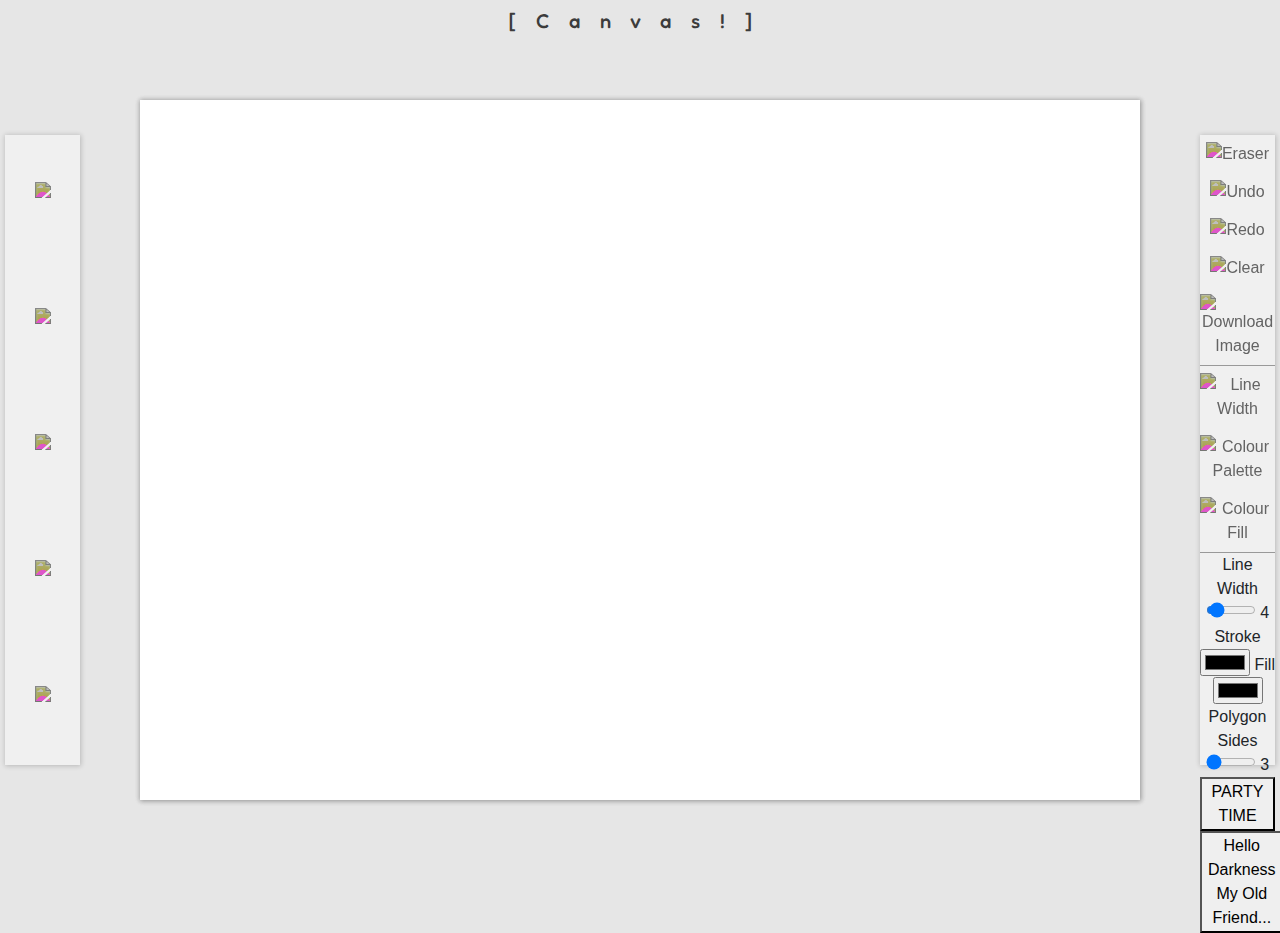
==== index.html @ 96c4acb2 "fixed index.html" ====
<!DOCTYPE html>
<html lang="en">

<head>
    <meta charset="UTF-8">
    <meta name="viewport" content="width=device-width, initial-scale=1.0">
    <link rel="stylesheet" href="https://pro.fontawesome.com/releases/v5.10.0/css/all.css"
        integrity="sha384-AYmEC3Yw5cVb3ZcuHtOA93w35dYTsvhLPVnYs9eStHfGJvOvKxVfELGroGkvsg+p" crossorigin="anonymous" />
    <link rel="stylesheet"
        href="https://maxst.icons8.com/vue-static/landings/line-awesome/line-awesome/1.3.0/css/line-awesome.min.css">
    <link rel="stylesheet" href="https://stackpath.bootstrapcdn.com/bootstrap/4.4.1/css/bootstrap.min.css"
        integrity="sha384-Vkoo8x4CGsO3+Hhxv8T/Q5PaXtkKtu6ug5TOeNV6gBiFeWPGFN9MuhOf23Q9Ifjh" crossorigin="anonymous" />
    <link rel="stylesheet" href="./assets/css/stylesheet.css" />
    <title>Canvas</title>
</head>

<body>

    <!---------------------------------- LOGO ---------------------------------->

    <header>
        <div id="parrotContainer">
            <img src="./assets/images/parrot.gif"/>
            <img src="./assets/images/parrot.gif"/>
            <img src="./assets/images/parrot.gif"/>
        </div>
        <h1 id="logo">[Canvas!]</h1>
    </header>

    <!---------------------------------- TOOLBOX ---------------------------------->

    <div class="toolbox left">

        <!-------------------------- CATEGORIES - DRAW------------------------------>

        <div class="tools cate">
            <img src="https://img.icons8.com/material-rounded/35/000000/pencil-tip.png" onclick="showHideTools()" />
            <div class="cate-items" id="tool-items">
                <div class="cate-item-1" id="drawing-line">
                    <img src="https://img.icons8.com/material-rounded/35/000000/pencil--v1.png" /> </div>
                <div class="cate-item-2" id="drawing-brush">
                    <img src="https://img.icons8.com/material-rounded/35/000000/paint.png" /> </div>
            </div>
        </div>

        <!---------------------------------- CATEGORIES - STROKES ---------------------------------->

        <div class="strokes cate">
            <img src="https://img.icons8.com/material-rounded/40/000000/line.png" onclick="showHideStroke()" />
            <div class="cate-items" id="stroke-items">
                <div class="cate-item-1" id="straight-line">
                    <img src="https://img.icons8.com/material-rounded/35/000000/vertical-line.png" />
                </div>
                <div class="cate-item-2" id="quadratic-curve">
                    <img src="https://img.icons8.com/material-rounded/35/000000/vector.png" />
                </div>
            </div>
        </div>

        <!---------------------------------- CATEGORIES - SHAPES ---------------------------------->

        <div class="shapes cate">
            <img src="https://img.icons8.com/material-rounded/40/000000/metamorphose.png" onclick="showHideShape()" />
            <div class="cate-items" id="shape-items">
                <div class="cate-item-1" id="drawing-rectangle">
                    <img src="https://img.icons8.com/material-rounded/35/000000/rectangle-stroked.png" /> </div>
                <div class="cate-item-2" id="drawing-circle">
                    <img src="https://img.icons8.com/material-rounded/35/000000/circled.png" /> </div>
                <div class="cate-item-3" id="drawing-polygon">
                    <img src="https://img.icons8.com/material-rounded/35/000000/triangle-stroked.png" /> </div>
            </div>
        </div>

        <!---------------------------------- CATEGORIES - TEXT ---------------------------------->

        <div class="text cate" id="text-box">
            <img src="https://img.icons8.com/material-rounded/40/000000/text.png" />
        </div>

        <!---------------------------------- CATEGORIES - MEMES ---------------------------------->

        <div class="meme cate">
            <img src="https://img.icons8.com/ios/40/000000/doge.png" />
        </div>

    </div>

    <!---------------------------------- CANVAS ---------------------------------->

    <!-- <canvas id="canvas" width="600" height="600"></canvas> -->
    <div id="canvas-container" class="">
        <canvas id="canvas-real" class="canvas" width="1000px" height="700px"></canvas>
        <canvas id="canvas-draft" class="canvas" width="1000px" height="700px"></canvas>

        <!---------------------------------- TOOLBAR - RIGHT ---------------------------------->

        <div class="toolbox right">

            <!---------------------------------- CATEGORIES - GENERAL (UNDO, REDO, , CLEAR, EXPORT) ---------------------------------->
            <div class="general">
                <div id="eraser">
                    <img src="https://img.icons8.com/material-rounded/24/000000/erase.png" title="Eraser"
                        title="Eraser" />
                </div>
                <div class="steps">
                    <img src="https://img.icons8.com/material-rounded/24/000000/undo.png" id="undo" title="Undo" />
                    <br>
                    <img src="https://img.icons8.com/material-rounded/24/000000/redo.png" id="redo" title="Redo" />
                </div>
                <div class="clear" id="clear">
                    <img src="https://img.icons8.com/material-rounded/24/000000/delete-sign.png" title="Clear" />
                </div>
                <div class="export constant" id="download">
                    <img src="https://img.icons8.com/material-rounded/24/000000/save.png" title="Download Image" />
                </div>
                <div>
                    <img src="https://img.icons8.com/material-rounded/24/000000/line-width.png" title="Line Width" />
                </div>
                <div class="constant">
                    <img src="https://img.icons8.com/material-rounded/24/000000/paint-palette.png"
                        title="Colour Palette" />
                    <br>
                    <img src="https://img.icons8.com/material-rounded/24/000000/fill-color.png" title="Colour Fill" />
                </div>
            </div>


            <!---------------------------------- CATEGORIES - DYNAMIC ---------------------------------->
            <div class="interactive">
                <!-- Global - Line Width -->
                <div>
                <span>
                    Line Width<input class="slider" type="range" id="lineWidth" value="4" min="0" max="50" oninput="lineWidthOutput.value = lineWidth.value">
                </span>
                <span>
                    <output id="lineWidthOutput">4</output>
                </span>
                </div>
                <!-- Global - Stroke colour -->
                <span>Stroke<input id="strokeFill" type="color">
                </span>
                <!-- Global - Object fill -->
                <span>Fill<input id="objectFill" type="color">
                </span>
                <!-- Polygon - Sides -->
                <div>
                    <span>
                        Polygon Sides<input class="slider" type="range" id="polygonSides" value="3" min="3" max="12" oninput="polygonSidesOutput.value = polygonSides.value">
                    </span>
                    <span>
                        <output id="polygonSidesOutput">3</output>
                    </span>
                </div>

                <!-- Modes - party & Dark -->

                <button id="partyMode" onclick="partyMode(); bwLogo(); showHideParrot()">
                    PARTY TIME
                </button>
        
                <button id="dark" onclick="darkMode(); bwLogo()">
                    Hello Darkness My Old Friend...
                </button>
            </div>
        </div>

        <!---------------------------------- SCRIPT ---------------------------------->
        <!-- UI functions -->
        <script src="./assets/js/utilities/ui-functions.js">
            type = "text/javascript"
        </script>
        <!-- jQuery -->
        <script src="https://code.jquery.com/jquery-3.5.1.js"
            integrity="sha256-QWo7LDvxbWT2tbbQ97B53yJnYU3WhH/C8ycbRAkjPDc=" crossorigin="anonymous"></script>

        <!-- The drawing functionality  -->
        <script src="./assets/js/utilities/canvas-common.js" type="text/javascript"></script>
        <!-- The drawing line functionality  -->
        <script src="./assets/js/lines/drawing-line.js" type="text/javascript"></script>
        <!-- The stright line functionality  -->
        <script src="./assets/js/lines/straight-line.js" type="text/javascript"></script>
        <!-- The quadratic line functionality  -->
        <script src="./assets/js/lines/quadratic-curve.js" type="text/javascript"></script>
        <!-- The drawing brush functionality  -->
        <script src="./assets/js/lines/drawing-brush.js" type="text/javascript" async defer></script>
        <!-- The drawing rectangle functionality  -->
        <script src="./assets/js/shapes/drawing-rectangle.js" type="text/javascript"></script>
        <!-- The drawing circle functionality  -->
        <script src="./assets/js/shapes/drawing-circle.js" type="text/javascript"></script>
        <!-- The drawing polygon functionality  -->
        <script src="./assets/js/shapes/drawing-polygon.js" type="text/javascript"></script>   
       <!-- The text box functionality  -->
       <script src="./assets/js/text/text-box.js" type="text/javascript"></script>
        <!-- Eraser functionality -->
        <script src="./assets/js/lines/drawing-eraser.js" type="text/javascript"></script>
        <!-- Draw functions -->
        <script src="./assets/js/utilities/draw-functions.js" type="text/javascript"></script>
        <!-- Canvas functions -->
        <script src="./assets/js/utilities/canvas-functions.js" type="text/javascript"></script>
        <script type="text/javascript">
            $(() => {
                currentFunction = new DrawingLine(contextReal)
                $("#drawing-rectangle").click(() => {
                    currentFunction = new DrawingRectangle(contextReal, contextDraft);
                });
                $("#drawing-circle").click(() => {
                    currentFunction = new DrawingCircle(contextReal, contextDraft);
                });
                $("#drawing-polygon").click(() => {
                    currentFunction = new DrawingPolygon(contextReal, contextDraft);
                });
                $("#drawing-line").click(() => {
                    currentFunction = new DrawingLine(contextReal);
                });
                $("#quadratic-curve").click(() => {
                    currentFunction = new QuadraticCurve(contextReal,contextDraft);
                });
                $("#drawing-brush").click(() => {
                    currentFunction = new DrawingBrush(contextReal);
                });
                $("#text-box").click(() => {
                    currentFunction = new TextBox(contextReal,contextDraft);
                }); 
                $("#eraser").click(() => {
                    currentFunction = new Eraser(contextReal);
                });
                $("#straight-line").click(() => {
                    currentFunction = new StraightLine(contextReal, contextDraft);

                });
            })
        </script>
</body>

</html>
---- assets/css/stylesheet.css ----
/* ------------------ FONTS ------------------ */
@import url('https://fonts.googleapis.com/css2?family=Fredoka+One&display=swap');

/* ------------------ GENERAL ------------------ */

body {
  margin: 0px;
  background-color: rgb(230, 230, 230);
  overflow-x: hidden;
  transition: linear 1s;
}

header{
  width: 100vw;
  height:10vh;
  display: inline-flex;
  justify-content: center;
}

#logo {
  font-family: Fredoka One;
  font-size: 20px;
  letter-spacing: 20px;
  color: rgb(60, 60, 60);
  position: absolute;
  top: 1%;
  left: 50%;
  transform: translate(-50%, 0);
}

.slider{
  width: 50px;
}

#parrotContainer{
  padding-top: 5vh;
  display: none;
}

#parrotContainer img{
  height: 50px;
}

/* ------------------ TOOLBOX & CANVAS ------------------ */

.toolbox {
  position: absolute;
  background-color: rgb(240, 240, 240);
  width: 75px;
  box-shadow: 0.5px 0.5px 5px 0.5px rgba(0, 0, 0, 0.2);
  text-align: center;
}

.toolbox.left {
  height: 70vh;
  left: 5px;
  top: 50%;
  transform: translateY(-50%);
  display: flex;
  flex-direction: column;
}

.toolbox.right {
  height: 70vh;
  right: 5px;
  top: 50%;
  transform: translateY(-50%);
}

.toolbox img{
  filter: invert(15%) sepia(0%) saturate(482%) hue-rotate(209deg) brightness(90%) contrast(93%);
}

.constant {
  border-bottom: 1px solid #999;
}

.canvas {
  top: 50%;
  left: 50%; 
  transform: translate(-50%, -50%);
  position: absolute;
  box-shadow: 0.5px 0.5px 5px 0.5px rgba(0, 0, 0, 0.2);
}
.constant {
  border-bottom: 1px solid #999;
}


/* ------------------ ICONS ------------------ */

.toolbox img {
  padding: 7px 0 7px 0;
  color: rgb(100, 100, 100);
}

.toolbox img :hover {
  cursor: pointer;
}

/* ------------------ POPUPS ------------------ */
.cate {
  position: relative;
  padding: 7px 0 7px 0;
  height: 60px;
  width: 60px;
  margin: auto;
  top: 0;
  bottom: 0;
  left: 0;
  right: 0;
  z-index: 5;
}

.cate:hover {
  cursor: pointer;
}

.cate-items {
  position: absolute;
  left: 100px;
  display: none;
}

.cate-items div {
  position: absolute;
  left: -15px;
  background-color:  rgb(240, 240, 240);
  height: 60px;
  width: 60px;
  border-radius: 50%;
  box-shadow: 0.5px 0.5px 5px 0.5px rgba(0, 0, 0, 0.2);
}

.cate-items img {
  position: absolute;
  left: 13px;
  bottom: 5.5px;
}

.cate-item-1 {
  position: absolute;
  bottom: 8px;
}

.cate-item-2 {
  position: absolute;
  /* top: 22px; */
}

.cate-item-3 {
  position: absolute;
  top: 68px;
}

/* ------------------ DARK & PARTY MODES ------------------ */
.bodyPartyMode{
  animation: blinkingBackground 2s infinite;
  }
  @keyframes blinkingBackground{
    0%		{ background-color: #10c018;}
    25%		{ background-color: #1056c0;}
    50%		{ background-color: #ef0a1a;}
    75%		{ background-color: #254878;}
    100%	        { background-color: #04a1d5;}
  }

.h1BWToggle{
  font-family: Fredoka One;
  font-size: 20px;
  letter-spacing: 20px;
  position: absolute;
  top: 1%;
  left: 50%;
  transform: translate(-50%, 0);
  color: #e0e0e0;
}

.bodyDarkMode{
  background-color: rgb(60, 60, 60);
  transition: linear 1s;
}
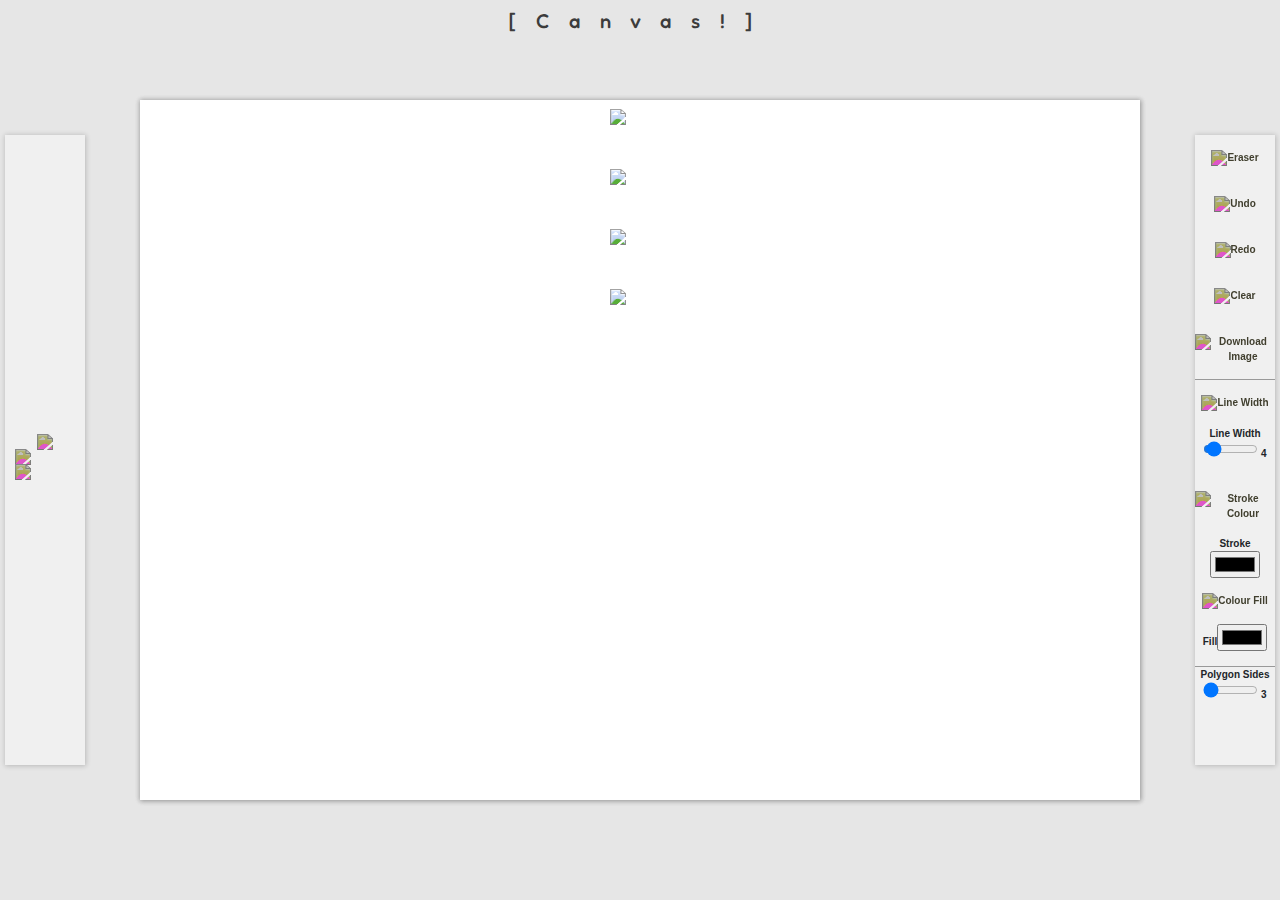
==== commit 0f4e2cb4: "styling for buttons and general positionings. moved mode to doge logo. fixed parrot bug." ====
--- a/index.html
+++ b/index.html
@@ -34,7 +34,7 @@
         <!-------------------------- CATEGORIES - DRAW------------------------------>
 
         <div class="tools cate">
-            <img src="https://img.icons8.com/material-rounded/35/000000/pencil-tip.png" onclick="showHideTools()" />
+            <img src="https://img.icons8.com/material-rounded/35/000000/pencil-tip.png" onclick="showHideTools() />
             <div class="cate-items" id="tool-items">
                 <div class="cate-item-1" id="drawing-line">
                     <img src="https://img.icons8.com/material-rounded/35/000000/pencil--v1.png" /> </div>
@@ -80,17 +80,24 @@
         <!---------------------------------- CATEGORIES - MEMES ---------------------------------->
 
         <div class="meme cate">
-            <img src="https://img.icons8.com/ios/40/000000/doge.png" />
+            <img src="https://img.icons8.com/ios/40/000000/doge.png" onclick="showHideMode()"/>
+            <div class="cate-items" id="mode-items">
+                <div class="cate-item-1" id="dark" onclick="darkMode(); bwLogo()">
+                    <img src="https://img.icons8.com/material-two-tone/35/000000/toggle-on--v2.png" /> </div>
+                <div class="cate-item-2" id="partyMode" onclick="partyMode(); bwLogo(); showHideParrot()">
+                    <img src="https://img.icons8.com/ios-glyphs/35/000000/disco-ball.png" /> </div>
+            </div>
         </div>
 
     </div>
 
     <!---------------------------------- CANVAS ---------------------------------->
 
-    <!-- <canvas id="canvas" width="600" height="600"></canvas> -->
     <div id="canvas-container" class="">
         <canvas id="canvas-real" class="canvas" width="1000px" height="700px"></canvas>
         <canvas id="canvas-draft" class="canvas" width="1000px" height="700px"></canvas>
+        <input id="textInput" name="inputField" value=""></input>
+    </div>
 
         <!---------------------------------- TOOLBAR - RIGHT ---------------------------------->
 
@@ -99,7 +106,7 @@
             <!---------------------------------- CATEGORIES - GENERAL (UNDO, REDO, , CLEAR, EXPORT) ---------------------------------->
             <div class="general">
                 <div id="eraser">
-                    <img src="https://img.icons8.com/material-rounded/24/000000/erase.png" title="Eraser"
+                    <img src="https://img.icons8.com/material-rounded/24/000000/erase.png"
                         title="Eraser" />
                 </div>
                 <div class="steps">
@@ -110,38 +117,34 @@
                 <div class="clear" id="clear">
                     <img src="https://img.icons8.com/material-rounded/24/000000/delete-sign.png" title="Clear" />
                 </div>
-                <div class="export constant" id="download">
+                <div class="export lastItem" id="download">
                     <img src="https://img.icons8.com/material-rounded/24/000000/save.png" title="Download Image" />
                 </div>
                 <div>
-                    <img src="https://img.icons8.com/material-rounded/24/000000/line-width.png" title="Line Width" />
+                    <img src="https://img.icons8.com/material-rounded/20/000000/line-width.png" title="Line Width" />
+                        <span class="toolboxDescrption">
+                            Line Width<input class="slider" type="range" id="lineWidth" value="4" min="0" max="50" oninput="lineWidthOutput.value = lineWidth.value">
+                        </span>
+                        <span>
+                            <output id="lineWidthOutput">4</output>
+                        </span>
                 </div>
                 <div class="constant">
-                    <img src="https://img.icons8.com/material-rounded/24/000000/paint-palette.png"
-                        title="Colour Palette" />
+                    <img src="https://img.icons8.com/material-rounded/20/000000/paint-palette.png"
+                        title="Stroke Colour" />
+                        <span>Stroke<input id="strokeFill" type="color">
+                        </span>
                     <br>
-                    <img src="https://img.icons8.com/material-rounded/24/000000/fill-color.png" title="Colour Fill" />
+                    <img src="https://img.icons8.com/material-rounded/20/000000/fill-color.png" title="Colour Fill" />
+                    <span>Fill<input id="objectFill" type="color">
+                    </span>
                 </div>
             </div>
 
 
             <!---------------------------------- CATEGORIES - DYNAMIC ---------------------------------->
             <div class="interactive">
-                <!-- Global - Line Width -->
-                <div>
-                <span>
-                    Line Width<input class="slider" type="range" id="lineWidth" value="4" min="0" max="50" oninput="lineWidthOutput.value = lineWidth.value">
-                </span>
-                <span>
-                    <output id="lineWidthOutput">4</output>
-                </span>
-                </div>
-                <!-- Global - Stroke colour -->
-                <span>Stroke<input id="strokeFill" type="color">
-                </span>
-                <!-- Global - Object fill -->
-                <span>Fill<input id="objectFill" type="color">
-                </span>
+
                 <!-- Polygon - Sides -->
                 <div>
                     <span>
@@ -152,15 +155,15 @@
                     </span>
                 </div>
 
-                <!-- Modes - party & Dark -->
-
-                <button id="partyMode" onclick="partyMode(); bwLogo(); showHideParrot()">
+                <!-- Modes - party & Dark
+
+                <button class="modeBtn" id="partyMode" onclick="partyMode(); bwLogo(); showHideParrot()">
                     PARTY TIME
                 </button>
         
-                <button id="dark" onclick="darkMode(); bwLogo()">
+                <button class="modeBtn" id="dark" onclick="darkMode(); bwLogo()">
                     Hello Darkness My Old Friend...
-                </button>
+                </button> -->
             </div>
         </div>
 
--- a/assets/css/stylesheet.css
+++ b/assets/css/stylesheet.css
@@ -29,7 +29,7 @@
 }
 
 .slider{
-  width: 50px;
+  width: 55px;
 }
 
 #parrotContainer{
@@ -46,7 +46,7 @@
 .toolbox {
   position: absolute;
   background-color: rgb(240, 240, 240);
-  width: 75px;
+  width: 80px;
   box-shadow: 0.5px 0.5px 5px 0.5px rgba(0, 0, 0, 0.2);
   text-align: center;
 }
@@ -65,6 +65,8 @@
   right: 5px;
   top: 50%;
   transform: translateY(-50%);
+  font-size: 10px;
+  font-weight: bold;
 }
 
 .toolbox img{
@@ -72,6 +74,12 @@
 }
 
 .constant {
+  padding-top: 15px;
+  padding-bottom: 15px;
+  border-bottom: 1px solid #999;
+}
+
+.lastItem{
   border-bottom: 1px solid #999;
 }
 
@@ -86,16 +94,21 @@
   border-bottom: 1px solid #999;
 }
 
-
 /* ------------------ ICONS ------------------ */
 
 .toolbox img {
   padding: 7px 0 7px 0;
-  color: rgb(100, 100, 100);
+  filter: invert(15%) sepia(0%) saturate(482%) hue-rotate(209deg) brightness(90%) contrast(93%);
 }
 
 .toolbox img :hover {
   cursor: pointer;
+}
+
+.toolbox.right img{
+  cursor: pointer;
+  padding: 15px 0 15px 0;
+
 }
 
 /* ------------------ POPUPS ------------------ */
@@ -153,6 +166,21 @@
   top: 68px;
 }
 
+/* ------------------ TEXT ------------------ */
+
+/* to make the text box invisible by default */
+#textInput{
+display: none;
+position: absolute;
+z-index: 5;
+background-color: transparent;
+background-image: none;
+border: 1px dotted gray;
+font-family: Impact;
+}
+
+
+
 /* ------------------ DARK & PARTY MODES ------------------ */
 .bodyPartyMode{
   animation: blinkingBackground 2s infinite;
@@ -180,3 +208,12 @@
   background-color: rgb(60, 60, 60);
   transition: linear 1s;
 }
+
+.modeBtn{
+  border-radius: 10px;
+  height: 50px;
+  width: 50px;
+  font-size: 8px;
+}
+/* ------------------ Toggle ------------------ */
+
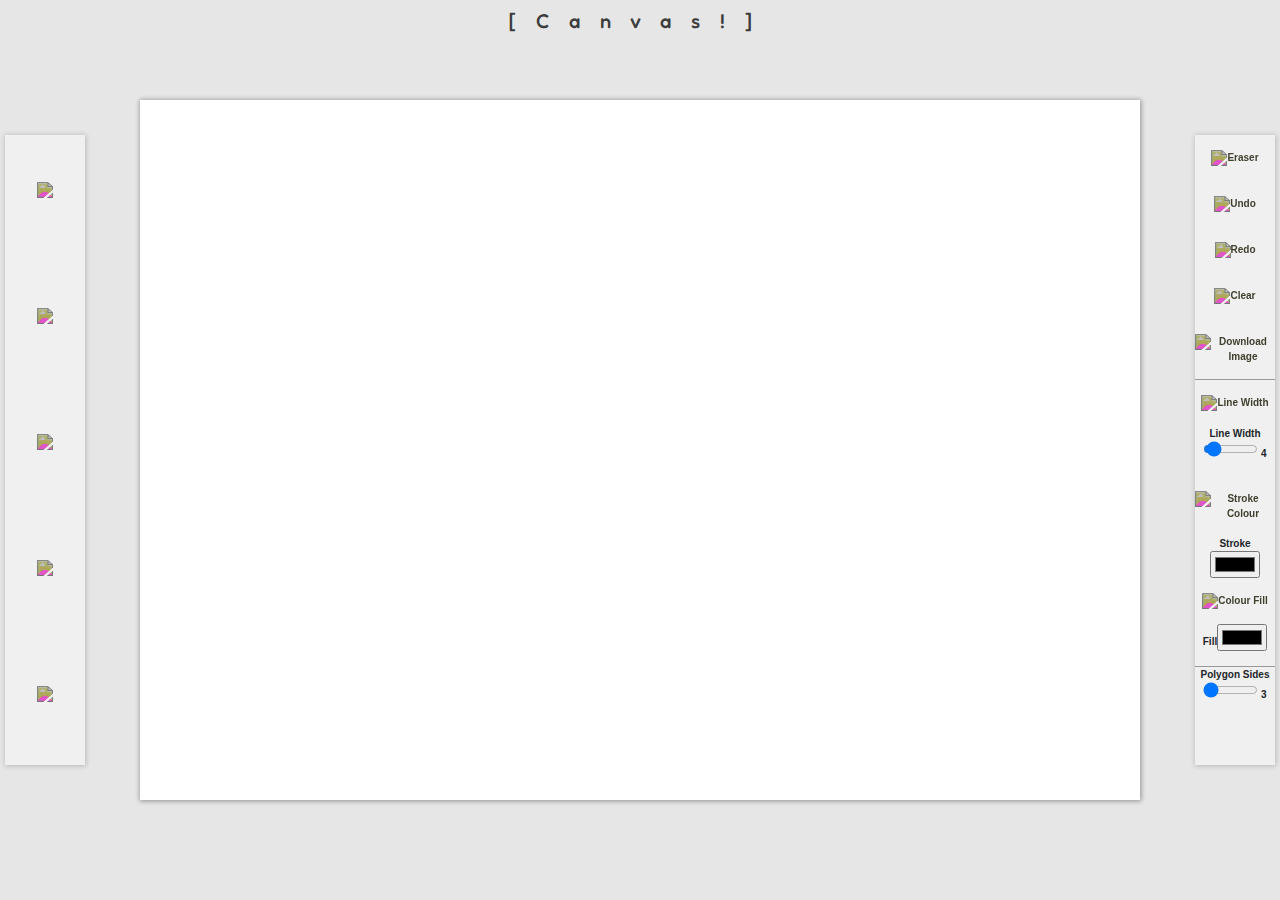
==== commit 5837721a: "fixed html bug for previous push" ====
--- a/index.html
+++ b/index.html
@@ -34,7 +34,7 @@
         <!-------------------------- CATEGORIES - DRAW------------------------------>
 
         <div class="tools cate">
-            <img src="https://img.icons8.com/material-rounded/35/000000/pencil-tip.png" onclick="showHideTools() />
+            <img src="https://img.icons8.com/material-rounded/35/000000/pencil-tip.png" onclick="showHideTools() title="Paint Tool" />
             <div class="cate-items" id="tool-items">
                 <div class="cate-item-1" id="drawing-line">
                     <img src="https://img.icons8.com/material-rounded/35/000000/pencil--v1.png" /> </div>
@@ -106,7 +106,7 @@
             <!---------------------------------- CATEGORIES - GENERAL (UNDO, REDO, , CLEAR, EXPORT) ---------------------------------->
             <div class="general">
                 <div id="eraser">
-                    <img src="https://img.icons8.com/material-rounded/24/000000/erase.png"
+                    <img src="https://img.icons8.com/material-rounded/24/000000/erase.png" title="Eraser"
                         title="Eraser" />
                 </div>
                 <div class="steps">
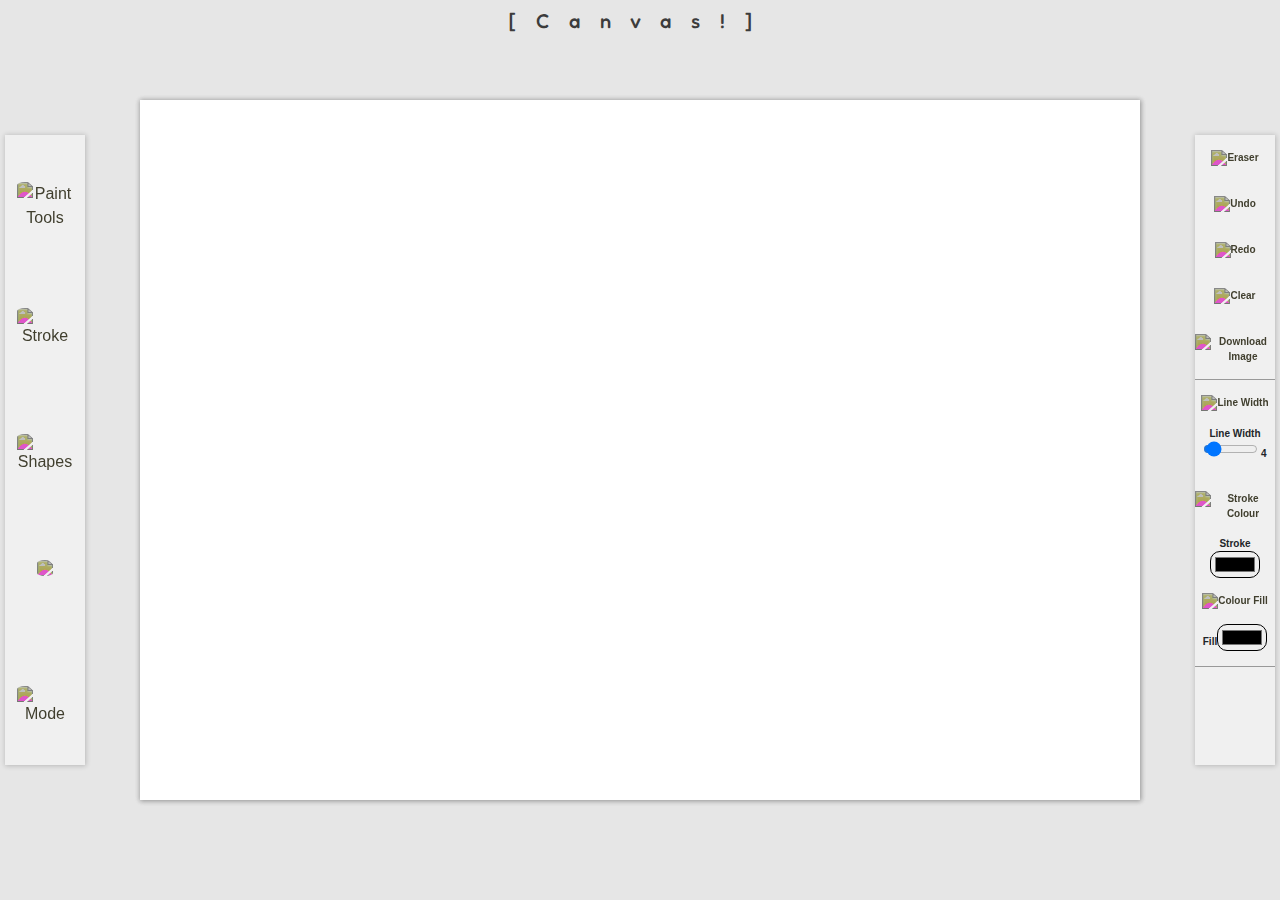
==== commit 3de7ef8b: "added hover shadow, hiding of polygon slider function is not working properly." ====
--- a/index.html
+++ b/index.html
@@ -20,9 +20,9 @@
 
     <header>
         <div id="parrotContainer">
-            <img src="./assets/images/parrot.gif"/>
-            <img src="./assets/images/parrot.gif"/>
-            <img src="./assets/images/parrot.gif"/>
+            <img src="./assets/images/parrot.gif" />
+            <img src="./assets/images/parrot.gif" />
+            <img src="./assets/images/parrot.gif" />
         </div>
         <h1 id="logo">[Canvas!]</h1>
     </header>
@@ -34,25 +34,28 @@
         <!-------------------------- CATEGORIES - DRAW------------------------------>
 
         <div class="tools cate">
-            <img src="https://img.icons8.com/material-rounded/35/000000/pencil-tip.png" onclick="showHideTools() title="Paint Tool" />
+            <img src="https://img.icons8.com/material-rounded/35/000000/pencil-tip.png" onclick="showHideTools()"
+                title="Paint Tools" />
             <div class="cate-items" id="tool-items">
                 <div class="cate-item-1" id="drawing-line">
-                    <img src="https://img.icons8.com/material-rounded/35/000000/pencil--v1.png" /> </div>
+                    <img src="https://img.icons8.com/material-rounded/35/000000/pencil--v1.png" title="Pencil" /> </div>
                 <div class="cate-item-2" id="drawing-brush">
-                    <img src="https://img.icons8.com/material-rounded/35/000000/paint.png" /> </div>
+                    <img src="https://img.icons8.com/material-rounded/35/000000/paint.png" title="Brush" /> </div>
             </div>
         </div>
 
         <!---------------------------------- CATEGORIES - STROKES ---------------------------------->
 
         <div class="strokes cate">
-            <img src="https://img.icons8.com/material-rounded/40/000000/line.png" onclick="showHideStroke()" />
+            <img src="https://img.icons8.com/material-rounded/40/000000/line.png" onclick="showHideStroke()"
+                title="Stroke" />
             <div class="cate-items" id="stroke-items">
                 <div class="cate-item-1" id="straight-line">
-                    <img src="https://img.icons8.com/material-rounded/35/000000/vertical-line.png" />
+                    <img src="https://img.icons8.com/material-rounded/35/000000/vertical-line.png"
+                        title="Straight Lines" />
                 </div>
                 <div class="cate-item-2" id="quadratic-curve">
-                    <img src="https://img.icons8.com/material-rounded/35/000000/vector.png" />
+                    <img src="https://img.icons8.com/material-rounded/35/000000/vector.png" title="Quadratic Curve" />
                 </div>
             </div>
         </div>
@@ -60,14 +63,17 @@
         <!---------------------------------- CATEGORIES - SHAPES ---------------------------------->
 
         <div class="shapes cate">
-            <img src="https://img.icons8.com/material-rounded/40/000000/metamorphose.png" onclick="showHideShape()" />
+            <img src="https://img.icons8.com/material-rounded/40/000000/metamorphose.png" onclick="showHideShape()"
+                title="Shapes" />
             <div class="cate-items" id="shape-items">
                 <div class="cate-item-1" id="drawing-rectangle">
-                    <img src="https://img.icons8.com/material-rounded/35/000000/rectangle-stroked.png" /> </div>
+                    <img src="https://img.icons8.com/material-rounded/35/000000/rectangle-stroked.png"
+                        title="Rectangle" /> </div>
                 <div class="cate-item-2" id="drawing-circle">
-                    <img src="https://img.icons8.com/material-rounded/35/000000/circled.png" /> </div>
+                    <img src="https://img.icons8.com/material-rounded/35/000000/circled.png" title="Circle" /> </div>
                 <div class="cate-item-3" id="drawing-polygon">
-                    <img src="https://img.icons8.com/material-rounded/35/000000/triangle-stroked.png" /> </div>
+                    <img src="https://img.icons8.com/material-rounded/35/000000/triangle-stroked.png" title="Polygon"
+                        onclick="showHideSideSlider()" /> </div>
             </div>
         </div>
 
@@ -80,12 +86,13 @@
         <!---------------------------------- CATEGORIES - MEMES ---------------------------------->
 
         <div class="meme cate">
-            <img src="https://img.icons8.com/ios/40/000000/doge.png" onclick="showHideMode()"/>
+            <img src="https://img.icons8.com/ios/40/000000/doge.png" onclick="showHideMode()" title="Mode" />
             <div class="cate-items" id="mode-items">
                 <div class="cate-item-1" id="dark" onclick="darkMode(); bwLogo()">
-                    <img src="https://img.icons8.com/material-two-tone/35/000000/toggle-on--v2.png" /> </div>
+                    <img src="https://img.icons8.com/material-two-tone/35/000000/toggle-on--v2.png"
+                        title="Hello darkness my old friend..." /> </div>
                 <div class="cate-item-2" id="partyMode" onclick="partyMode(); bwLogo(); showHideParrot()">
-                    <img src="https://img.icons8.com/ios-glyphs/35/000000/disco-ball.png" /> </div>
+                    <img src="https://img.icons8.com/ios-glyphs/35/000000/disco-ball.png" title="PARTY TIME" /> </div>
             </div>
         </div>
 
@@ -99,140 +106,131 @@
         <input id="textInput" name="inputField" value=""></input>
     </div>
 
-        <!---------------------------------- TOOLBAR - RIGHT ---------------------------------->
-
-        <div class="toolbox right">
-
-            <!---------------------------------- CATEGORIES - GENERAL (UNDO, REDO, , CLEAR, EXPORT) ---------------------------------->
-            <div class="general">
-                <div id="eraser">
-                    <img src="https://img.icons8.com/material-rounded/24/000000/erase.png" title="Eraser"
-                        title="Eraser" />
-                </div>
-                <div class="steps">
-                    <img src="https://img.icons8.com/material-rounded/24/000000/undo.png" id="undo" title="Undo" />
-                    <br>
-                    <img src="https://img.icons8.com/material-rounded/24/000000/redo.png" id="redo" title="Redo" />
-                </div>
-                <div class="clear" id="clear">
-                    <img src="https://img.icons8.com/material-rounded/24/000000/delete-sign.png" title="Clear" />
-                </div>
-                <div class="export lastItem" id="download">
-                    <img src="https://img.icons8.com/material-rounded/24/000000/save.png" title="Download Image" />
-                </div>
-                <div>
-                    <img src="https://img.icons8.com/material-rounded/20/000000/line-width.png" title="Line Width" />
-                        <span class="toolboxDescrption">
-                            Line Width<input class="slider" type="range" id="lineWidth" value="4" min="0" max="50" oninput="lineWidthOutput.value = lineWidth.value">
-                        </span>
-                        <span>
-                            <output id="lineWidthOutput">4</output>
-                        </span>
-                </div>
-                <div class="constant">
-                    <img src="https://img.icons8.com/material-rounded/20/000000/paint-palette.png"
-                        title="Stroke Colour" />
-                        <span>Stroke<input id="strokeFill" type="color">
-                        </span>
-                    <br>
-                    <img src="https://img.icons8.com/material-rounded/20/000000/fill-color.png" title="Colour Fill" />
-                    <span>Fill<input id="objectFill" type="color">
-                    </span>
-                </div>
-            </div>
-
-
-            <!---------------------------------- CATEGORIES - DYNAMIC ---------------------------------->
-            <div class="interactive">
-
-                <!-- Polygon - Sides -->
-                <div>
-                    <span>
-                        Polygon Sides<input class="slider" type="range" id="polygonSides" value="3" min="3" max="12" oninput="polygonSidesOutput.value = polygonSides.value">
-                    </span>
-                    <span>
-                        <output id="polygonSidesOutput">3</output>
-                    </span>
-                </div>
-
-                <!-- Modes - party & Dark
-
-                <button class="modeBtn" id="partyMode" onclick="partyMode(); bwLogo(); showHideParrot()">
-                    PARTY TIME
-                </button>
-        
-                <button class="modeBtn" id="dark" onclick="darkMode(); bwLogo()">
-                    Hello Darkness My Old Friend...
-                </button> -->
-            </div>
-        </div>
-
-        <!---------------------------------- SCRIPT ---------------------------------->
-        <!-- UI functions -->
-        <script src="./assets/js/utilities/ui-functions.js">
-            type = "text/javascript"
-        </script>
-        <!-- jQuery -->
-        <script src="https://code.jquery.com/jquery-3.5.1.js"
-            integrity="sha256-QWo7LDvxbWT2tbbQ97B53yJnYU3WhH/C8ycbRAkjPDc=" crossorigin="anonymous"></script>
-
-        <!-- The drawing functionality  -->
-        <script src="./assets/js/utilities/canvas-common.js" type="text/javascript"></script>
-        <!-- The drawing line functionality  -->
-        <script src="./assets/js/lines/drawing-line.js" type="text/javascript"></script>
-        <!-- The stright line functionality  -->
-        <script src="./assets/js/lines/straight-line.js" type="text/javascript"></script>
-        <!-- The quadratic line functionality  -->
-        <script src="./assets/js/lines/quadratic-curve.js" type="text/javascript"></script>
-        <!-- The drawing brush functionality  -->
-        <script src="./assets/js/lines/drawing-brush.js" type="text/javascript" async defer></script>
-        <!-- The drawing rectangle functionality  -->
-        <script src="./assets/js/shapes/drawing-rectangle.js" type="text/javascript"></script>
-        <!-- The drawing circle functionality  -->
-        <script src="./assets/js/shapes/drawing-circle.js" type="text/javascript"></script>
-        <!-- The drawing polygon functionality  -->
-        <script src="./assets/js/shapes/drawing-polygon.js" type="text/javascript"></script>   
-       <!-- The text box functionality  -->
-       <script src="./assets/js/text/text-box.js" type="text/javascript"></script>
-        <!-- Eraser functionality -->
-        <script src="./assets/js/lines/drawing-eraser.js" type="text/javascript"></script>
-        <!-- Draw functions -->
-        <script src="./assets/js/utilities/draw-functions.js" type="text/javascript"></script>
-        <!-- Canvas functions -->
-        <script src="./assets/js/utilities/canvas-functions.js" type="text/javascript"></script>
-        <script type="text/javascript">
-            $(() => {
-                currentFunction = new DrawingLine(contextReal)
-                $("#drawing-rectangle").click(() => {
-                    currentFunction = new DrawingRectangle(contextReal, contextDraft);
-                });
-                $("#drawing-circle").click(() => {
-                    currentFunction = new DrawingCircle(contextReal, contextDraft);
-                });
-                $("#drawing-polygon").click(() => {
-                    currentFunction = new DrawingPolygon(contextReal, contextDraft);
-                });
-                $("#drawing-line").click(() => {
-                    currentFunction = new DrawingLine(contextReal);
-                });
-                $("#quadratic-curve").click(() => {
-                    currentFunction = new QuadraticCurve(contextReal,contextDraft);
-                });
-                $("#drawing-brush").click(() => {
-                    currentFunction = new DrawingBrush(contextReal);
-                });
-                $("#text-box").click(() => {
-                    currentFunction = new TextBox(contextReal,contextDraft);
-                }); 
-                $("#eraser").click(() => {
-                    currentFunction = new Eraser(contextReal);
-                });
-                $("#straight-line").click(() => {
-                    currentFunction = new StraightLine(contextReal, contextDraft);
-
-                });
-            })
-        </script>
+    <!---------------------------------- TOOLBAR - RIGHT ---------------------------------->
+
+    <div class="toolbox right">
+
+        <!---------------------------------- CATEGORIES - GENERAL (UNDO, REDO, , CLEAR, EXPORT) ---------------------------------->
+        <div class="general">
+            <div id="eraser">
+                <img src="https://img.icons8.com/material-rounded/24/000000/erase.png" title="Eraser" title="Eraser" />
+            </div>
+            <div class="steps">
+                <img src="https://img.icons8.com/material-rounded/24/000000/undo.png" id="undo" title="Undo" />
+                <br>
+                <img src="https://img.icons8.com/material-rounded/24/000000/redo.png" id="redo" title="Redo" />
+            </div>
+            <div class="clear" id="clear">
+                <img src="https://img.icons8.com/material-rounded/24/000000/delete-sign.png" title="Clear" />
+            </div>
+            <div class="export lastItem" id="download">
+                <img src="https://img.icons8.com/material-rounded/24/000000/save.png" title="Download Image" />
+            </div>
+            <div>
+                <img src="https://img.icons8.com/material-rounded/20/000000/line-width.png" title="Line Width" />
+                <span class="toolboxDescrption">
+                    Line Width<input class="slider" type="range" id="lineWidth" value="4" min="0" max="50"
+                        oninput="lineWidthOutput.value = lineWidth.value">
+                </span>
+                <span>
+                    <output id="lineWidthOutput">4</output>
+                </span>
+            </div>
+            <div class="constant">
+                <img src="https://img.icons8.com/material-rounded/20/000000/paint-palette.png" title="Stroke Colour" />
+                <span>Stroke<input id="strokeFill" type="color">
+                </span>
+                <br>
+                <img src="https://img.icons8.com/material-rounded/20/000000/fill-color.png" title="Colour Fill" />
+                <span>Fill<input id="objectFill" type="color">
+                </span>
+            </div>
+        </div>
+
+
+        <!---------------------------------- CATEGORIES - DYNAMIC ---------------------------------->
+        <div class="interactive">
+
+            <!-- Polygon - Sides -->
+            <div id="polygonSidesContainer">
+                <img src="https://img.icons8.com/material-rounded/20/000000/polygone.png" /><br>
+                <span>
+                    Polygon Sides<input class="slider" type="range" id="polygonSides" value="3" min="3" max="12"
+                        oninput="polygonSidesOutput.value = polygonSides.value">
+                </span>
+                <span>
+                    <output id="polygonSidesOutput">3</output>
+                </span>
+            </div>
+        </div>
+    </div>
+
+    <!---------------------------------- SCRIPT ---------------------------------->
+    <!-- UI functions -->
+    <script src="./assets/js/utilities/ui-functions.js">
+        type = "text/javascript"
+    </script>
+    <!-- jQuery -->
+    <script src="https://code.jquery.com/jquery-3.5.1.js"
+        integrity="sha256-QWo7LDvxbWT2tbbQ97B53yJnYU3WhH/C8ycbRAkjPDc=" crossorigin="anonymous"></script>
+
+    <!-- The drawing functionality  -->
+    <script src="./assets/js/utilities/canvas-common.js" type="text/javascript"></script>
+    <!-- The drawing line functionality  -->
+    <script src="./assets/js/lines/drawing-line.js" type="text/javascript"></script>
+    <!-- The stright line functionality  -->
+    <script src="./assets/js/lines/straight-line.js" type="text/javascript"></script>
+    <!-- The quadratic line functionality  -->
+    <script src="./assets/js/lines/quadratic-curve.js" type="text/javascript"></script>
+    <!-- The drawing brush functionality  -->
+    <script src="./assets/js/lines/drawing-brush.js" type="text/javascript" async defer></script>
+    <!-- The drawing rectangle functionality  -->
+    <script src="./assets/js/shapes/drawing-rectangle.js" type="text/javascript"></script>
+    <!-- The drawing circle functionality  -->
+    <script src="./assets/js/shapes/drawing-circle.js" type="text/javascript"></script>
+    <!-- The drawing polygon functionality  -->
+    <script src="./assets/js/shapes/drawing-polygon.js" type="text/javascript"></script>
+    <!-- The text box functionality  -->
+    <script src="./assets/js/text/text-box.js" type="text/javascript"></script>
+    <!-- Eraser functionality -->
+    <script src="./assets/js/lines/drawing-eraser.js" type="text/javascript"></script>
+    <!-- Draw functions -->
+    <script src="./assets/js/utilities/draw-functions.js" type="text/javascript"></script>
+    <!-- Canvas functions -->
+    <script src="./assets/js/utilities/canvas-functions.js" type="text/javascript"></script>
+    <script type="text/javascript">
+        $(() => {
+            currentFunction = new DrawingLine(contextReal)
+            $("#drawing-rectangle").click(() => {
+                currentFunction = new DrawingRectangle(contextReal, contextDraft);
+            });
+            $("#drawing-circle").click(() => {
+                currentFunction = new DrawingCircle(contextReal, contextDraft);
+            });
+            $("#drawing-polygon").click(() => {
+                currentFunction = new DrawingPolygon(contextReal, contextDraft);
+            });
+            $("#drawing-line").click(() => {
+                currentFunction = new DrawingLine(contextReal);
+            });
+            $("#quadratic-curve").click(() => {
+                currentFunction = new QuadraticCurve(contextReal, contextDraft);
+            });
+            $("#drawing-brush").click(() => {
+                currentFunction = new DrawingBrush(contextReal);
+            });
+            $("#text-box").click(() => {
+                currentFunction = new TextBox(contextReal, contextDraft);
+            });
+            $("#eraser").click(() => {
+                currentFunction = new Eraser(contextReal);
+            });
+            $("#straight-line").click(() => {
+                currentFunction = new StraightLine(contextReal, contextDraft);
+
+            });
+        })
+    </script>
 </body>
 
 </html>--- a/assets/css/stylesheet.css
+++ b/assets/css/stylesheet.css
@@ -10,9 +10,9 @@
   transition: linear 1s;
 }
 
-header{
+header {
   width: 100vw;
-  height:10vh;
+  height: 10vh;
   display: inline-flex;
   justify-content: center;
 }
@@ -28,16 +28,16 @@
   transform: translate(-50%, 0);
 }
 
-.slider{
+.slider {
   width: 55px;
 }
 
-#parrotContainer{
+#parrotContainer {
   padding-top: 5vh;
   display: none;
 }
 
-#parrotContainer img{
+#parrotContainer img {
   height: 50px;
 }
 
@@ -60,6 +60,15 @@
   flex-direction: column;
 }
 
+.toolbox.left img {
+  padding-left: 2px;
+  padding-right: 2px;
+}
+
+.toolbox.left img:hover {
+  background-color: rgb(182, 179, 179);
+}
+
 .toolbox.right {
   height: 70vh;
   right: 5px;
@@ -69,8 +78,11 @@
   font-weight: bold;
 }
 
-.toolbox img{
+.toolbox img {
   filter: invert(15%) sepia(0%) saturate(482%) hue-rotate(209deg) brightness(90%) contrast(93%);
+  cursor: pointer;
+  padding: 7px 0 7px 0;
+  border-radius: 10px;
 }
 
 .constant {
@@ -79,37 +91,51 @@
   border-bottom: 1px solid #999;
 }
 
-.lastItem{
+.lastItem {
   border-bottom: 1px solid #999;
 }
 
 .canvas {
   top: 50%;
-  left: 50%; 
+  left: 50%;
   transform: translate(-50%, -50%);
   position: absolute;
   box-shadow: 0.5px 0.5px 5px 0.5px rgba(0, 0, 0, 0.2);
 }
+
 .constant {
   border-bottom: 1px solid #999;
 }
 
+#polygonSidesContainer {
+  display: none;
+}
+
 /* ------------------ ICONS ------------------ */
 
-.toolbox img {
-  padding: 7px 0 7px 0;
-  filter: invert(15%) sepia(0%) saturate(482%) hue-rotate(209deg) brightness(90%) contrast(93%);
-}
-
-.toolbox img :hover {
-  cursor: pointer;
-}
-
-.toolbox.right img{
+
+.toolbox.right img {
   cursor: pointer;
   padding: 15px 0 15px 0;
-
-}
+  border-radius: 10px;
+}
+
+.toolbox.right img:hover {
+  background-color: rgb(182, 179, 179);
+}
+
+#strokeFill {
+  border-radius: 10px;
+}
+
+#objectFill {
+  border-radius: 10px;
+}
+
+.polygonSidesContainer {
+  padding-top: 25px;
+}
+
 
 /* ------------------ POPUPS ------------------ */
 .cate {
@@ -138,7 +164,7 @@
 .cate-items div {
   position: absolute;
   left: -15px;
-  background-color:  rgb(240, 240, 240);
+  background-color: rgb(240, 240, 240);
   height: 60px;
   width: 60px;
   border-radius: 50%;
@@ -147,7 +173,7 @@
 
 .cate-items img {
   position: absolute;
-  left: 13px;
+  left: 10.5px;
   bottom: 5.5px;
 }
 
@@ -169,31 +195,44 @@
 /* ------------------ TEXT ------------------ */
 
 /* to make the text box invisible by default */
-#textInput{
-display: none;
-position: absolute;
-z-index: 5;
-background-color: transparent;
-background-image: none;
-border: 1px dotted gray;
-font-family: Impact;
-}
-
-
+#textInput {
+  display: none;
+  position: absolute;
+  z-index: 5;
+  background-color: transparent;
+  background-image: none;
+  border: 1px dotted gray;
+  font-family: Impact;
+}
 
 /* ------------------ DARK & PARTY MODES ------------------ */
-.bodyPartyMode{
+.bodyPartyMode {
   animation: blinkingBackground 2s infinite;
-  }
-  @keyframes blinkingBackground{
-    0%		{ background-color: #10c018;}
-    25%		{ background-color: #1056c0;}
-    50%		{ background-color: #ef0a1a;}
-    75%		{ background-color: #254878;}
-    100%	        { background-color: #04a1d5;}
-  }
-
-.h1BWToggle{
+}
+
+@keyframes blinkingBackground {
+  0% {
+    background-color: #10c018;
+  }
+
+  25% {
+    background-color: #1056c0;
+  }
+
+  50% {
+    background-color: #ef0a1a;
+  }
+
+  75% {
+    background-color: #254878;
+  }
+
+  100% {
+    background-color: #04a1d5;
+  }
+}
+
+.h1BWToggle {
   font-family: Fredoka One;
   font-size: 20px;
   letter-spacing: 20px;
@@ -204,16 +243,16 @@
   color: #e0e0e0;
 }
 
-.bodyDarkMode{
+.bodyDarkMode {
   background-color: rgb(60, 60, 60);
   transition: linear 1s;
 }
 
-.modeBtn{
+.modeBtn {
   border-radius: 10px;
   height: 50px;
   width: 50px;
   font-size: 8px;
 }
-/* ------------------ Toggle ------------------ */
-
+
+/* ------------------ Toggle ------------------ */